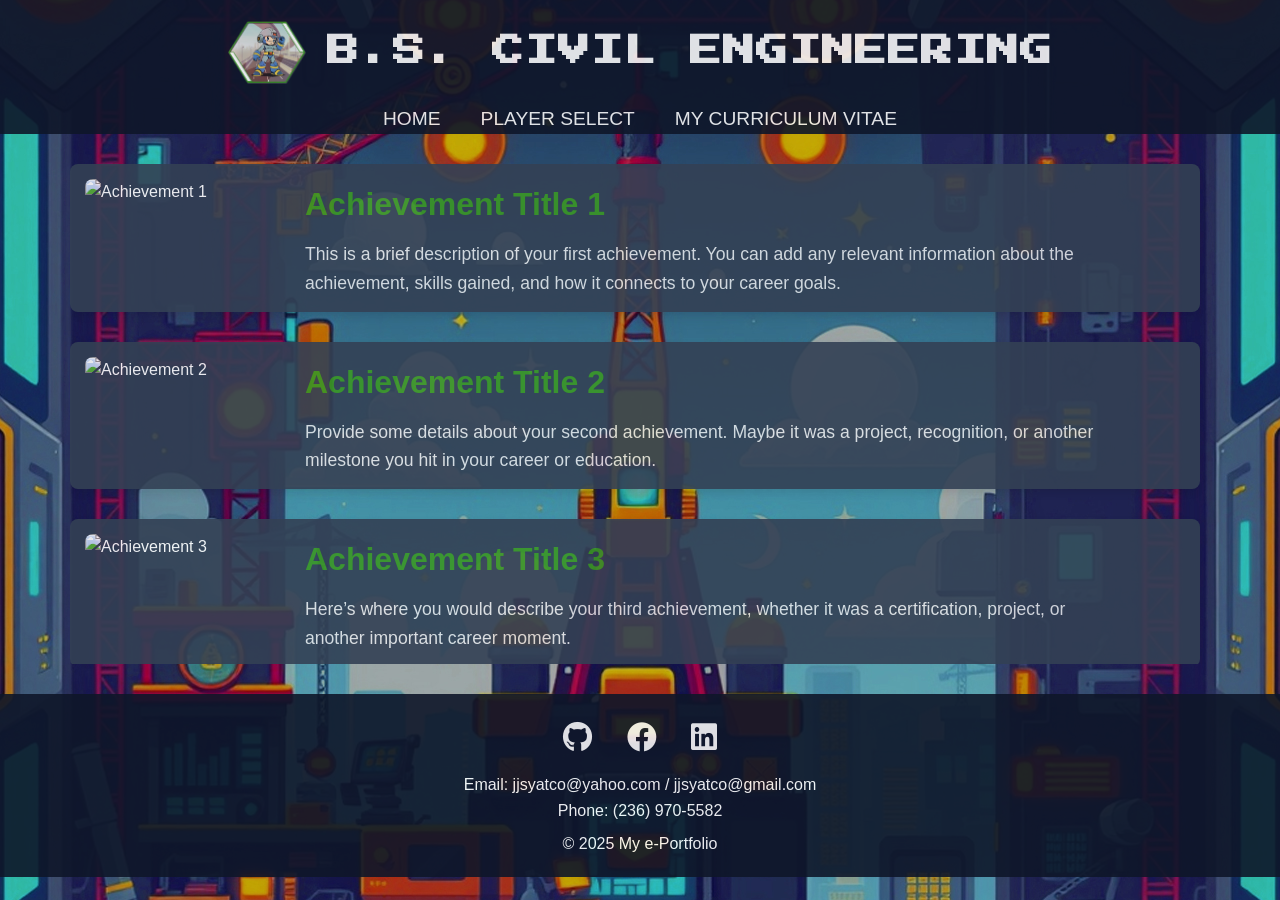
==== CivilEngineer.html @ eb7a6798 "Achievement Page Added" ====
<!DOCTYPE html>
<html lang="en">
<head>
    <meta charset="UTF-8">
    <meta name="viewport" content="width=device-width, initial-scale=1.0">
    <title>BSCE: Jake Yatco</title>

    <link href="https://fonts.googleapis.com/css2?family=Press+Start+2P&display=swap" rel="stylesheet">

    <style>
        /* Basic Reset */
        * {
            margin: 0;
            padding: 0;
            box-sizing: border-box;
        }

        body {
            font-family: Arial, sans-serif;
            background-color: #1e3a8a; /* MegaMan Blue */
            color: #fff;
            line-height: 1.6;
        }

        .background {
          position: fixed;
          top: 50%;
          left: 50%;
          transform: translate(-50%, -50%);
          min-width: 100%;
          min-height: 100%;
          z-index: -1;
        }

        /* Header */
        header {
            background-color: #0f172a; /* Dark Blue */
            padding: 20px 0;
            display: flex;
            justify-content: center;
            align-items: center;
            flex-direction: row;
            gap: 20px;
            opacity: 0.9;
        }

        header h1 {
            font-size: 2rem;
            font-family: 'Press Start 2P', cursive;
            text-transform: uppercase;
            letter-spacing: 1px;
            color: #f4f4f4;
            margin: 0;
        }

        /* Header Image */
        header img {
            width: 80px; /* Adjust the size of the image */
            height: auto;
        }

        /* Navbar */
        nav {
            background-color: #0f172a; /* Dark Blue */
            width: 100%;
            text-align: center;
            opacity: 0.9;
        }

        nav ul {
            list-style: none;
            padding: 0;
            display: flex;
            justify-content: center;
        }

        nav ul li {
            margin: 0 20px;
        }

        nav ul li a {
            color: #f4f4f4;
            text-decoration: none;
            font-size: 1.2rem;
            text-transform: uppercase;
        }

        nav ul li a:hover {
            text-decoration: underline;
        }

        /* Body Section */
        .content {
            padding: 30px;
            max-width: 1200px;
            margin: 0 auto;
        }

        .achievement {
            display: flex;
            margin-bottom: 30px;
            padding: 15px;
            background-color: #334155; /* Slightly lighter blue for contrast */
            border-radius: 8px;
            box-shadow: 0 4px 10px rgba(0, 0, 0, 0.1);
            opacity: 0.9;
        }

        .achievement img {
            width: 200px;
            height: auto;
            margin-right: 20px;
            border-radius: 8px;
        }

        .achievement div {
            max-width: 800px;
        }

        .achievement h3 {
            font-size: 2rem;
            margin-bottom: 10px;
            color: #3a9625;
        }

        .achievement p {
            font-size: 1.1rem;
            color: #e1e4e8;
        }

        /* Footer */
        footer {
            background-color: #0f172a;
            color: #fff;
            padding: 20px;
            text-align: center;
            opacity: 0.9;
        }

        footer a {
            color: #f4f4f4;
            text-decoration: none;
            margin: 0 10px;
        }

        footer a:hover {
            text-decoration: underline;
        }

        footer .contact-info {
            margin-top: 10px;
        }

        footer .social-icons a {
            color: #f4f4f4;
            font-size: 30px;
            margin: 0 15px;
            text-decoration: none;
            transition: color 0.3s ease;
        }

        footer .social-icons a:hover {
            color: #3a9625;
        }

        /* Scroll Styling */
        .achievement-container {
            overflow-y: scroll;
            max-height: 500px;
            padding-right: 10px;
        }
    </style>

    <!-- External FontAwesome for icons -->
    <link href="https://cdnjs.cloudflare.com/ajax/libs/font-awesome/6.0.0-beta3/css/all.min.css" rel="stylesheet">
</head>
<body>

<!-- Background Image -->
<img src="./assets/index/BG.jpg" alt="Background" class="background">

<!-- Header Section -->
<header>
    <!-- Image beside title -->
    <img src="./assets/playerSelect/CivilEng.png" alt="Logo"> <!-- Replace with your image path -->
    <h1>B.S. CIVIL ENGINEERING</h1>
</header>

<!-- Navbar -->
<nav>
    <ul>
        <li><a href="index.html">Home</a></li>
        <li><a href="PlayerSelect.html">Player Select</a></li>
        <li><a href="./assets/Yatco_Resume_Feb2025.pdf" target="_blank">My Curriculum Vitae</a></li>
    </ul>
</nav>

<!-- Main Content Section -->
<div class="content" id="home">
    <div class="achievement-container">
        <!-- Achievement 1 -->
        <div class="achievement">
            <img src="achievement1.jpg" alt="Achievement 1">
            <div>
                <h3>Achievement Title 1</h3>
                <p>This is a brief description of your first achievement. You can add any relevant information about the achievement, skills gained, and how it connects to your career goals.</p>
            </div>
        </div>

        <!-- Achievement 2 -->
        <div class="achievement">
            <img src="achievement2.jpg" alt="Achievement 2">
            <div>
                <h3>Achievement Title 2</h3>
                <p>Provide some details about your second achievement. Maybe it was a project, recognition, or another milestone you hit in your career or education.</p>
            </div>
        </div>

        <!-- Achievement 3 -->
        <div class="achievement">
            <img src="achievement3.jpg" alt="Achievement 3">
            <div>
                <h3>Achievement Title 3</h3>
                <p>Here’s where you would describe your third achievement, whether it was a certification, project, or another important career moment.</p>
            </div>
        </div>

        <!-- Achievement 4 -->
        <div class="achievement">
            <img src="achievement4.jpg" alt="Achievement 4">
            <div>
                <h3>Achievement Title 4</h3>
                <p>Here’s where you would describe your fourth achievement, whether it was a certification, project, or another important career moment.</p>
            </div>
        </div>

        <!-- Add more achievements as needed -->
    </div>
</div>



<!-- Footer Section -->
<footer id="contact">
    <div class="social-icons">
        <a href="https://www.github.com/jjsyatco" target="_blank"><i class="fab fa-github"></i></a>
        <a href="https://www.facebook.com/jjsyatco39/" target="_blank"><i class="fab fa-facebook"></i></a>
        <a href="https://www.linkedin.com/in/jjsyatco/" target="_blank"><i class="fab fa-linkedin"></i></a>
    </div>
    <div class="contact-info">
        <p>Email: jjsyatco@yahoo.com / jjsyatco@gmail.com</p>
        <p>Phone: (236) 970-5582</p>
        <p style="margin-top: 8px;">&copy; 2025 My e-Portfolio</p>
    </div>
</footer>

</body>
</html>
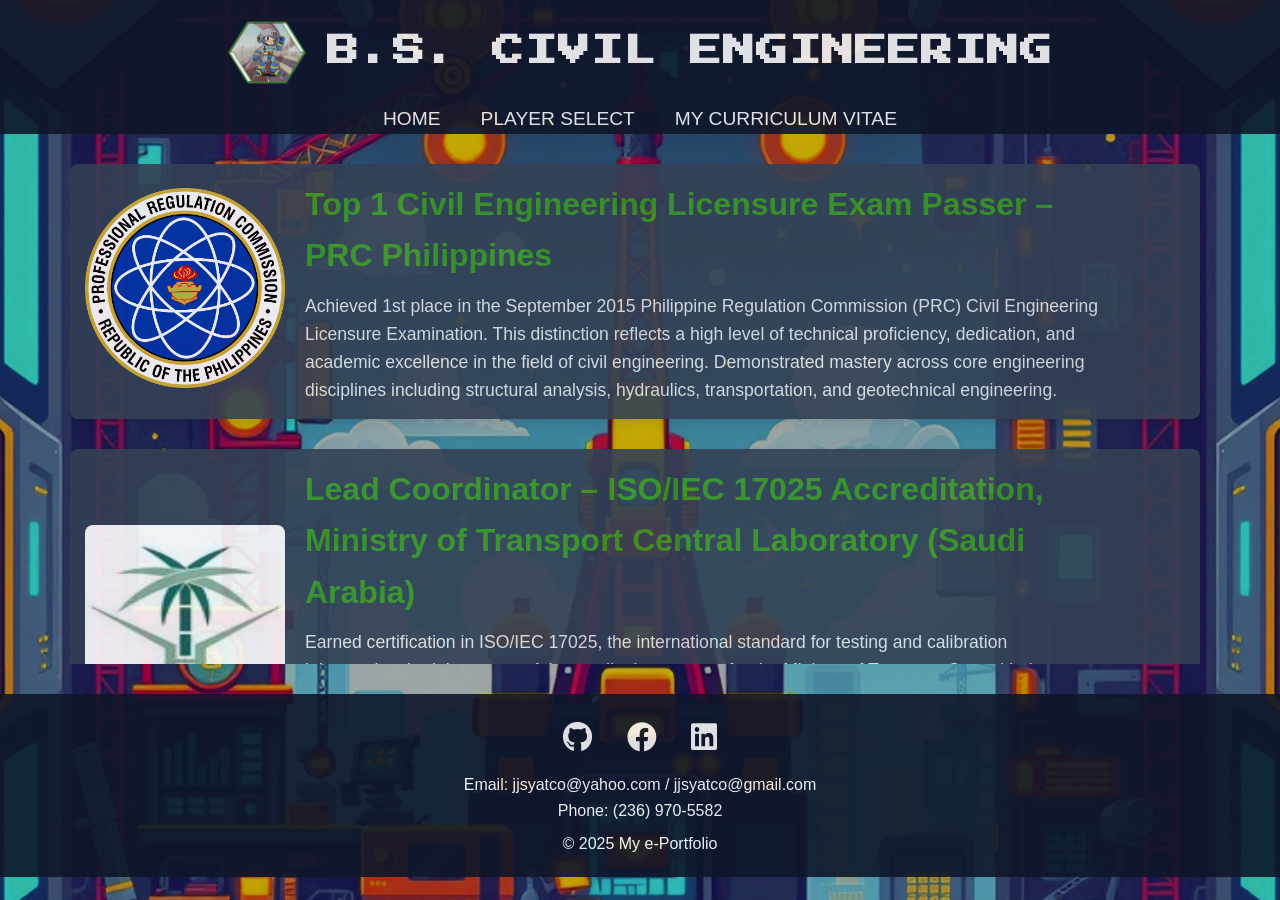
==== commit a9d924b1: "CiviEng.html Done" ====
--- a/CivilEngineer.html
+++ b/CivilEngineer.html
@@ -104,11 +104,12 @@
             border-radius: 8px;
             box-shadow: 0 4px 10px rgba(0, 0, 0, 0.1);
             opacity: 0.9;
+            align-items: center;
         }
 
         .achievement img {
             width: 200px;
-            height: auto;
+            height: 200px;
             margin-right: 20px;
             border-radius: 8px;
         }
@@ -169,6 +170,65 @@
             max-height: 500px;
             padding-right: 10px;
         }
+
+        /* Responsive adjustments */
+    @media (max-width: 768px) {
+      .achievement-container {
+        max-height: none;
+        overflow-y: visible;
+      }
+
+      .achievement {
+        flex-direction: column;
+        align-items: center;
+        text-align: center;
+      }
+
+      .achievement img {
+        margin: 0 0 15px 0;
+        width: 80%;
+        height: auto;
+      }
+
+      .achievement div {
+        max-width: 100%;
+      }
+
+      .achievement h3 {
+        font-size: 1.5rem;
+      }
+
+      .achievement p {
+        font-size: 1rem;
+      }
+    }
+
+    /* Extra small devices (phones) */
+    @media (max-width: 480px) {
+      header h1 {
+        font-size: 1rem;
+        text-align: center;
+      }
+
+      nav ul {
+        flex-direction: column;
+        gap: 10px;
+      }
+
+      nav ul li {
+        margin: 10px 0;
+      }
+
+      .achievement h3 {
+        font-size: 1.3rem;
+      }
+
+      .achievement p {
+        font-size: 0.95rem;
+      }
+
+    }
+
     </style>
 
     <!-- External FontAwesome for icons -->
@@ -200,42 +260,48 @@
     <div class="achievement-container">
         <!-- Achievement 1 -->
         <div class="achievement">
-            <img src="achievement1.jpg" alt="Achievement 1">
+            <a href="https://x.com/MapuaUniv/status/660305222435143680?mx=2" target="_blank"><img src="./assets/CivilEng/PRC.png" alt="Achievement 1"></a>
             <div>
-                <h3>Achievement Title 1</h3>
-                <p>This is a brief description of your first achievement. You can add any relevant information about the achievement, skills gained, and how it connects to your career goals.</p>
+                <h3>Top 1 Civil Engineering Licensure Exam Passer – PRC Philippines</h3>
+                <p>Achieved 1st place in the September 2015 Philippine Regulation Commission (PRC) Civil Engineering Licensure Examination. This distinction reflects a high level of technical proficiency, dedication, and academic excellence in the field of civil engineering. Demonstrated mastery across core engineering disciplines including structural analysis, hydraulics, transportation, and geotechnical engineering.</p>
             </div>
         </div>
 
         <!-- Achievement 2 -->
         <div class="achievement">
-            <img src="achievement2.jpg" alt="Achievement 2">
+            <a href="https://mot.gov.sa/en/" target="_blank"><img src="./assets/CivilEng/MOT.jpg" alt="Achievement 2"></a>
             <div>
-                <h3>Achievement Title 2</h3>
-                <p>Provide some details about your second achievement. Maybe it was a project, recognition, or another milestone you hit in your career or education.</p>
+                <h3>Lead Coordinator – ISO/IEC 17025 Accreditation, Ministry of Transport Central Laboratory (Saudi Arabia)</h3>
+                <p>Earned certification in ISO/IEC 17025, the international standard for testing and calibration laboratories. Led the successful accreditation process for the Ministry of Transport Central Laboratory in Saudi Arabia, ensuring full compliance with international quality and technical standards. Oversaw documentation, training, internal audits, and liaised with accreditation bodies—strengthening the lab's credibility and operational excellence.</p>
+                <a href="./assets/L21-263.pdf" style="color: #f4f4f4f4;" target="_blank">ISO 17025:2017 PJLA ACCREDITATION [PDF]</a>
             </div>
         </div>
 
         <!-- Achievement 3 -->
         <div class="achievement">
-            <img src="achievement3.jpg" alt="Achievement 3">
+            <a href="./assets/DAS.pdf" target="_blank"><img src="./assets/CivilEng/DAS.jpg" alt="Achievement 3"></a>
             <div>
-                <h3>Achievement Title 3</h3>
-                <p>Here’s where you would describe your third achievement, whether it was a certification, project, or another important career moment.</p>
+                <h3>Developer – Design Aggregate Structure Supplemental Tool for ePAVE3 (Superpave Mix Design Support Tool)</h3>
+                <p>Developed a Python-based supplemental software tool for the ePAVE3 Excel Program used in Superpave asphalt mix design across Saudi Arabia. Named the Design Aggregate Structure Supplemental Tool, this application assists engineers by automatically generating initial aggregate blends that conform to AASHTO M323 control points and gradation requirements. The tool eliminates time-consuming trial-and-error processes, offering optimized blend options that improve efficiency and accuracy during the mix design stage.</p>
+                <a href="./assets/DAS.pdf" style="color: #f4f4f4f4;" target="_blank">Design Aggregate Structure Supplemental Tool for ePAVE3 [PDF]</a>
             </div>
         </div>
 
         <!-- Achievement 4 -->
         <div class="achievement">
-            <img src="achievement4.jpg" alt="Achievement 4">
+            <a href="./assets/FTIR.mp4" target="_blank"><img src="./assets/CivilEng/FTIR.jpg" alt="Achievement 4"></a>
             <div>
-                <h3>Achievement Title 4</h3>
-                <p>Here’s where you would describe your fourth achievement, whether it was a certification, project, or another important career moment.</p>
+                <h3>Researcher – FT-IR Analysis of Polymer-Modified Asphalt Binders (PMABs)</h3>
+                <p>Conducted an in-depth research study on the application of Fourier Transform Infrared Spectroscopy (FT-IR) to detect and verify the presence of modifiers in Polymer-Modified Asphalt Binders (PMABs). Utilizing the Bruker Tensor 27 FT-IR system with a PIKE MIRacle™ ATR cell (ZnSe crystal), the research aimed to distinguish commonly used polymer types and evaluate their chemical signatures in extracted asphalt samples.</p>
+                <a href="./assets/FT-IR.pdf" style="color: #f4f4f4f4;" target="_blank">Fourier Transform Infrared Spectroscopy (FT-IR) For Handing Over PMAB Samples [PDF]</a>
             </div>
         </div>
 
+
         <!-- Add more achievements as needed -->
     </div>
+
+
 </div>
 
 
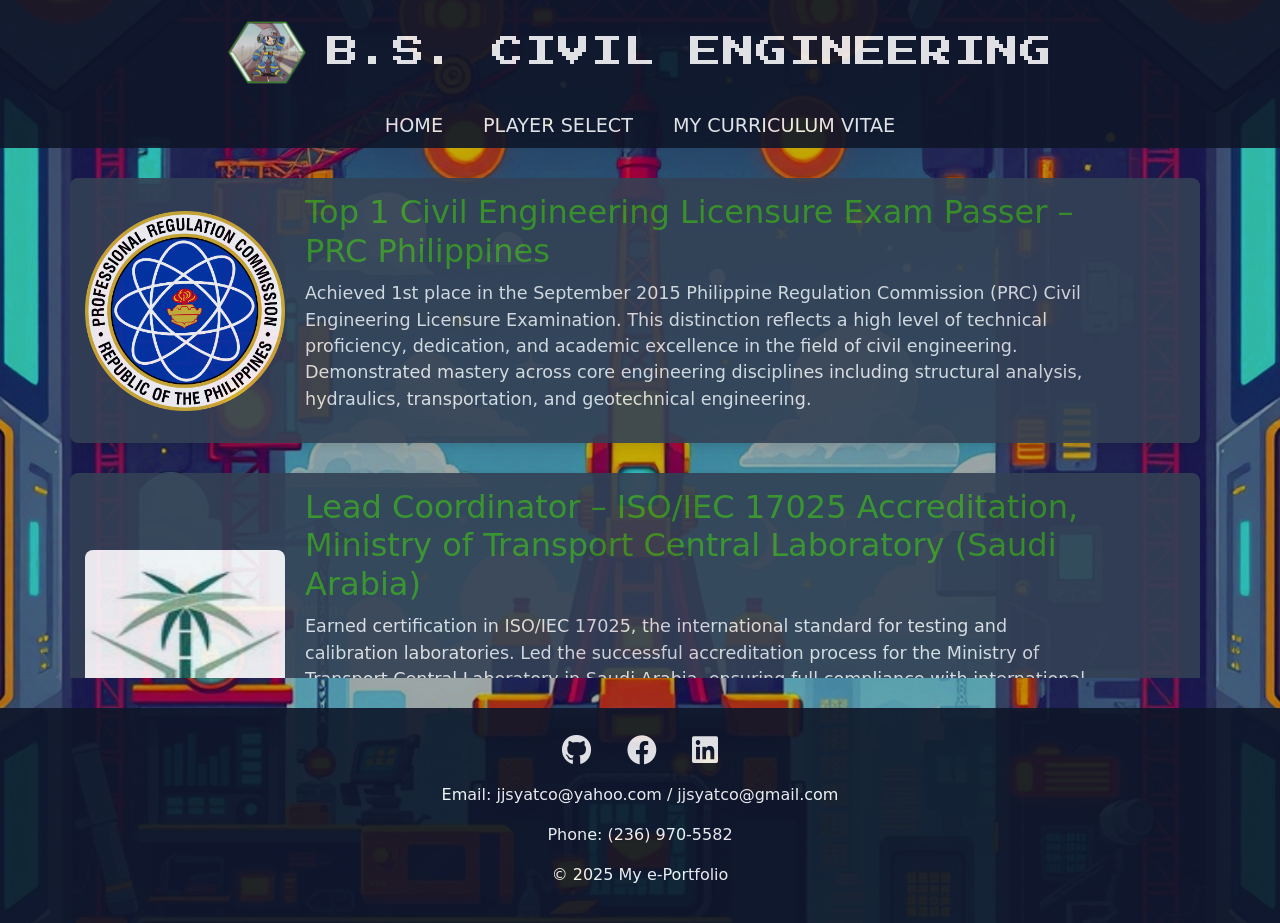
==== commit e61dab4b: "Fix NavBar Toggle" ====
--- a/CivilEngineer.html
+++ b/CivilEngineer.html
@@ -60,11 +60,20 @@
         }
 
         /* Navbar */
+
+        .navbar-toggler-icon {
+            background-color: #f4f4f4;        /* Background of the toggle button */
+            border: 1px solid #ccc;         /* Optional: adds a subtle border */
+            border-radius: 4px;             /* Optional: slight rounding */
+            padding: 8px;                   /* Optional: consistent spacing */
+        }
+
         nav {
             background-color: #0f172a; /* Dark Blue */
             width: 100%;
             text-align: center;
             opacity: 0.9;
+            z-index: 1000;
         }
 
         nav ul {
@@ -172,67 +181,71 @@
         }
 
         /* Responsive adjustments */
-    @media (max-width: 768px) {
-      .achievement-container {
-        max-height: none;
-        overflow-y: visible;
-      }
-
-      .achievement {
-        flex-direction: column;
-        align-items: center;
-        text-align: center;
-      }
-
-      .achievement img {
-        margin: 0 0 15px 0;
-        width: 80%;
-        height: auto;
-      }
-
-      .achievement div {
-        max-width: 100%;
-      }
-
-      .achievement h3 {
-        font-size: 1.5rem;
-      }
-
-      .achievement p {
-        font-size: 1rem;
-      }
-    }
-
-    /* Extra small devices (phones) */
-    @media (max-width: 480px) {
-      header h1 {
-        font-size: 1rem;
-        text-align: center;
-      }
-
-      nav ul {
-        flex-direction: column;
-        gap: 10px;
-      }
-
-      nav ul li {
-        margin: 10px 0;
-      }
-
-      .achievement h3 {
-        font-size: 1.3rem;
-      }
-
-      .achievement p {
-        font-size: 0.95rem;
-      }
-
-    }
+        @media (max-width: 768px) {
+          .achievement-container {
+            max-height: none;
+            overflow-y: visible;
+          }
+
+          .achievement {
+            flex-direction: column;
+            align-items: center;
+            text-align: center;
+          }
+
+          .achievement img {
+            margin: 0 0 15px 0;
+            width: 80%;
+            height: auto;
+          }
+
+          .achievement div {
+            max-width: 100%;
+          }
+
+          .achievement h3 {
+            font-size: 1.5rem;
+          }
+
+          .achievement p {
+            font-size: 1rem;
+          }
+        }
+
+        /* Extra small devices (phones) */
+        @media (max-width: 480px) {
+          header h1 {
+            font-size: 1rem;
+            text-align: center;
+          }
+
+          nav ul {
+            flex-direction: column;
+            gap: 10px;
+          }
+
+          nav ul li {
+            margin: 10px 0;
+          }
+
+          .achievement h3 {
+            font-size: 1.3rem;
+          }
+
+          .achievement p {
+            font-size: 0.95rem;
+          }
+
+        }
 
     </style>
 
     <!-- External FontAwesome for icons -->
     <link href="https://cdnjs.cloudflare.com/ajax/libs/font-awesome/6.0.0-beta3/css/all.min.css" rel="stylesheet">
+
+    <!-- Bootstrap -->
+    <link href="https://cdn.jsdelivr.net/npm/bootstrap@5.3.3/dist/css/bootstrap.min.css" rel="stylesheet"
+          integrity="sha384-QWTKZyjpPEjISv5WaRU9OFeRpok6YctnYmDr5pNlyT2bRjXh0JMhjY6hW+ALEwIH" crossorigin="anonymous">
 </head>
 <body>
 
@@ -246,13 +259,28 @@
     <h1>B.S. CIVIL ENGINEERING</h1>
 </header>
 
+
 <!-- Navbar -->
-<nav>
-    <ul>
-        <li><a href="index.html">Home</a></li>
-        <li><a href="PlayerSelect.html">Player Select</a></li>
-        <li><a href="./assets/Yatco_Resume_Feb2025.pdf" target="_blank">My Curriculum Vitae</a></li>
-    </ul>
+<nav class="navbar navbar-expand-md">
+    <div class="container-fluid">
+
+        <!-- Collapse Button -->
+        <button class="navbar-toggler" type="button" data-bs-toggle="collapse" data-bs-target="#navbarSupportedContent"
+                aria-controls="navbarSupportedContent" aria-expanded="false" aria-label="Toggle navigation">
+            <span class="navbar-toggler-icon"></span>
+        </button>
+
+        <!-- Navbar Items -->
+        <div class="collapse navbar-collapse text-end" id="navbarSupportedContent">
+            <ul class="navbar-nav mx-auto">
+
+                <li><a href="index.html">Home</a></li>
+                <li><a href="PlayerSelect.html">Player Select</a></li>
+                <li><a href="./assets/Yatco_Resume_May2025.pdf" target="_blank">My Curriculum Vitae</a></li>
+
+            </ul>
+        </div>
+    </div>
 </nav>
 
 <!-- Main Content Section -->
@@ -320,5 +348,9 @@
     </div>
 </footer>
 
+<script src="https://cdn.jsdelivr.net/npm/bootstrap@5.3.3/dist/js/bootstrap.bundle.min.js"
+        integrity="sha384-YvpcrYf0tY3lHB60NNkmXc5s9fDVZLESaAA55NDzOxhy9GkcIdslK1eN7N6jIeHz"
+        crossorigin="anonymous"></script>
+
 </body>
 </html>
